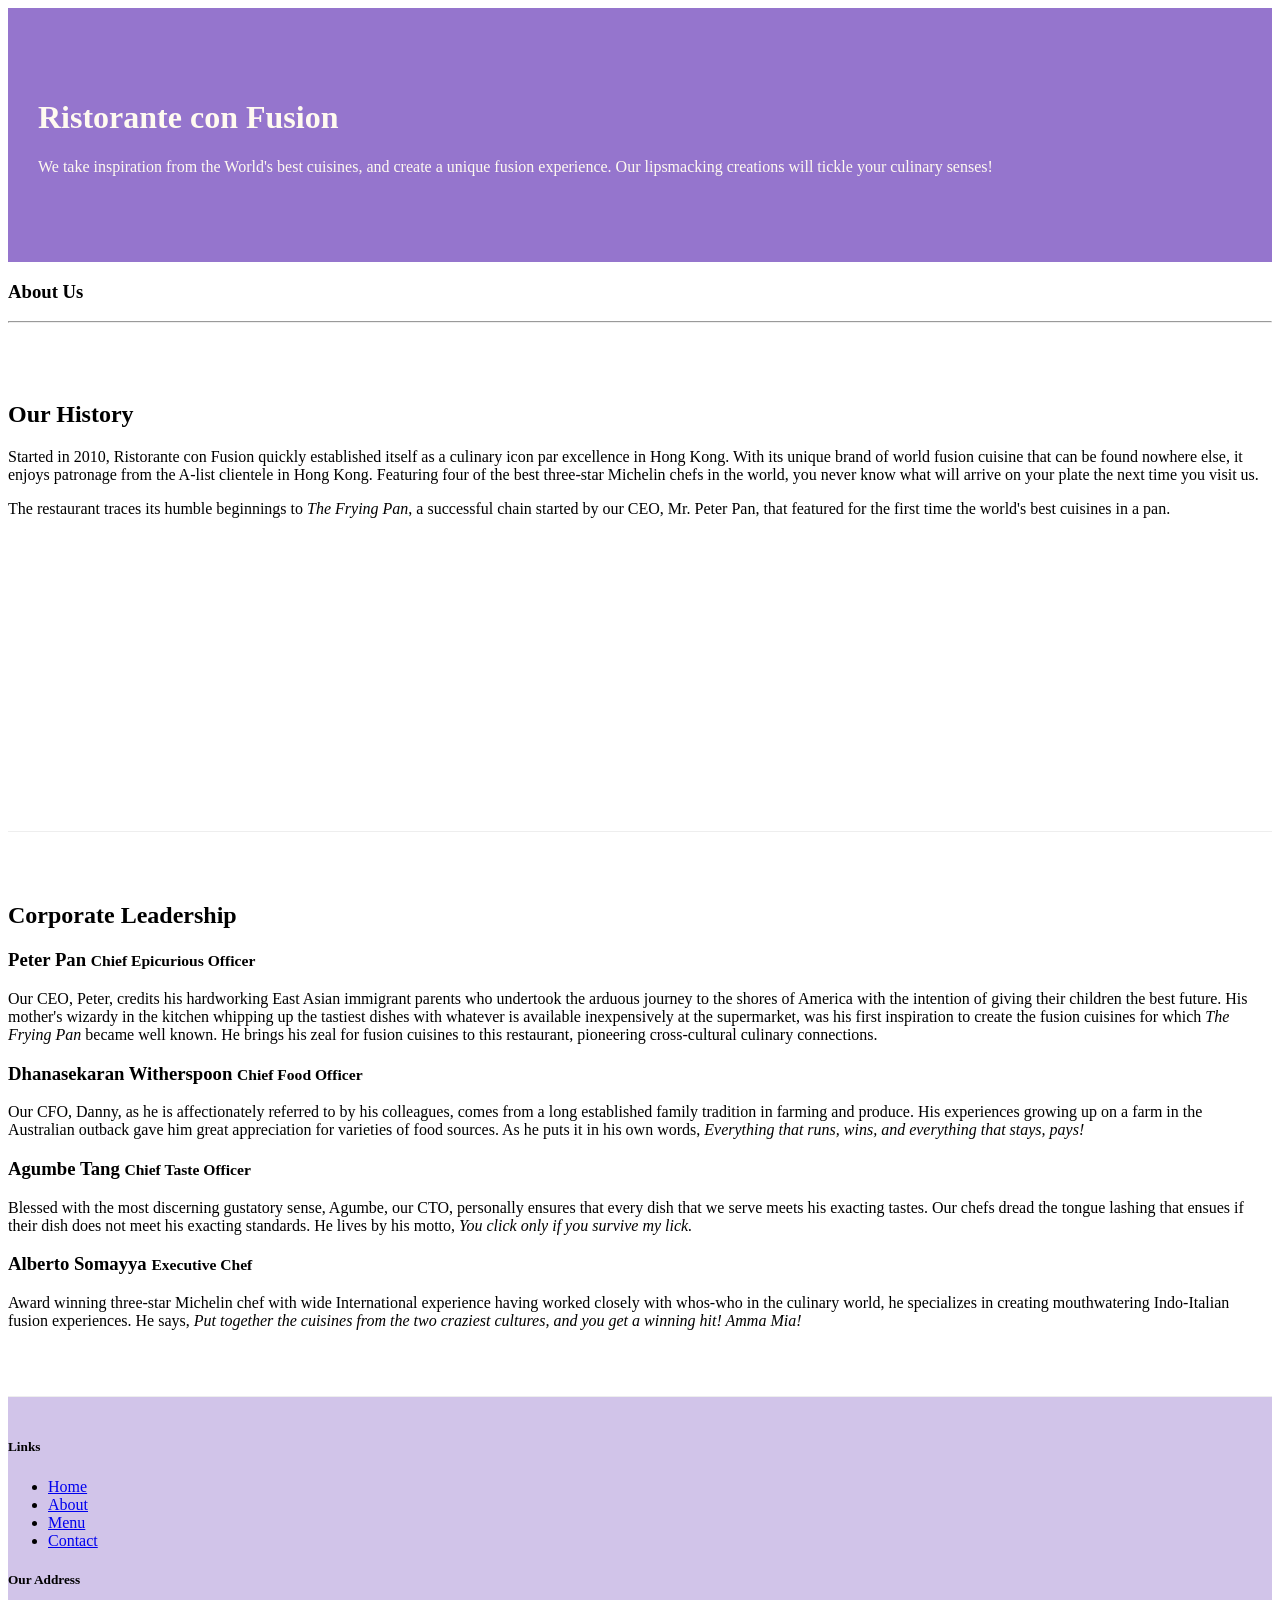
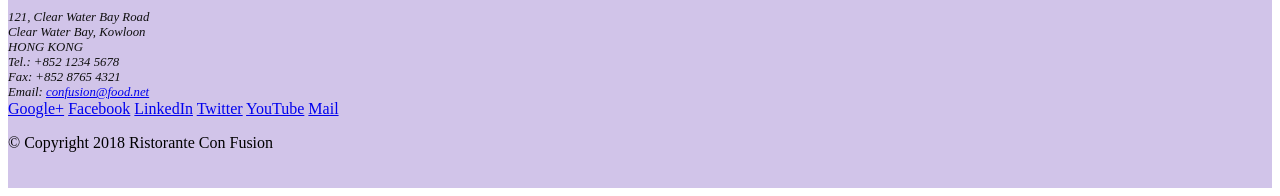
==== aboutus.html @ 3b35308e "Assignment 1" ====
<!DOCTYPE html>
<html lang="en">

<head>
     <!-- Required meta tags always come first -->
    <meta charset="utf-8">
    <meta name="viewport" content="width=device-width, initial-scale=1, shrink-to-fit=no">
    <meta http-equiv="x-ua-compatible" content="ie=edge">

    <!-- Bootstrap CSS -->
    <link rel="stylesheet" href="node_modules/bootstrap/dist/css/bootstrap.min.css">
    <link href="css/styles.css" rel="stylesheet">
    <title>Ristorante Con Fusion: About Us</title>

</head>

<body>

    <header class="jumbotron">
        <div class="container">
            <div class="row row-header">
                <div class="col-12 col-sm-6">
                    <h1>Ristorante con Fusion</h1>
                    <p>We take inspiration from the World's best cuisines, and create a unique fusion experience. Our lipsmacking creations will tickle your culinary senses!</p>
                </div>
                <div class="col-12 col-sm">
                </div>
            </div>
        </div>
    </header>

    <div class="container">
        <div class="row">
            <div class="col-12">
               <h3>About Us</h3>
               <hr>
            </div>
        </div>

        <div class="row row-content">
            <div class="col-12 col-sm-6">
                <h2>Our History</h2>
                <p>Started in 2010, Ristorante con Fusion quickly established itself as a culinary icon par excellence in Hong Kong. With its unique brand of world fusion cuisine that can be found nowhere else, it enjoys patronage from the A-list clientele in Hong Kong.  Featuring four of the best three-star Michelin chefs in the world, you never know what will arrive on your plate the next time you visit us.</p>
                <p>The restaurant traces its humble beginnings to <em>The Frying Pan</em>, a successful chain started by our CEO, Mr. Peter Pan, that featured for the first time the world's best cuisines in a pan.</p>
            </div>
            <div class="col-12 col-sm">
            </div>
        </div>


        <div class="row row-content">
            <div class="col-12">
                <h2>Corporate Leadership</h2>
                <h3>Peter Pan <small>Chief Epicurious Officer</small></h3>
                <p class="d-none d-sm-block">Our CEO, Peter, credits his hardworking East Asian immigrant parents who undertook the arduous journey to the shores of America with the intention of giving their children the best future. His mother's wizardy in the kitchen whipping up the tastiest dishes with whatever is available inexpensively at the supermarket, was his first inspiration to create the fusion cuisines for which <em>The Frying Pan</em> became well known. He brings his zeal for fusion cuisines to this restaurant, pioneering cross-cultural culinary connections.</p>
                <h3>Dhanasekaran Witherspoon <small>Chief Food Officer</small></h3>
                <p class="d-none d-sm-block">Our CFO, Danny, as he is affectionately referred to by his colleagues, comes from a long established family tradition in farming and produce. His experiences growing up on a farm in the Australian outback gave him great appreciation for varieties of food sources. As he puts it in his own words, <em>Everything that runs, wins, and everything that stays, pays!</em></p>
                <h3>Agumbe Tang <small>Chief Taste Officer</small></h3>
                <p class="d-none d-sm-block">Blessed with the most discerning gustatory sense, Agumbe, our CTO, personally ensures that every dish that we serve meets his exacting tastes. Our chefs dread the tongue lashing that ensues if their dish does not meet his exacting standards. He lives by his motto, <em>You click only if you survive my lick.</em></p>
                <h3>Alberto Somayya <small>Executive Chef</small></h3>
                <p class="d-none d-sm-block">Award winning three-star Michelin chef with wide International experience having worked closely with whos-who in the culinary world, he specializes in creating mouthwatering Indo-Italian fusion experiences. He says, <em>Put together the cuisines from the two craziest cultures, and you get a winning hit! Amma Mia!</em></p>
            </div>
       </div>

    </div>

    <footer class="footer">
        <div class="container">
            <div class="row">             
                <div class="col-4 offset-1 col-sm-2">
                    <h5>Links</h5>
                    <ul class="list-unstyled">
                        <li><a href="#">Home</a></li>
                        <li><a href="#">About</a></li>
                        <li><a href="#">Menu</a></li>
                        <li><a href="#">Contact</a></li>
                    </ul>
                </div>
                <div class="col-7 col-sm-5">
                    <h5>Our Address</h5>
                    <address>
		              121, Clear Water Bay Road<br>
		              Clear Water Bay, Kowloon<br>
		              HONG KONG<br>
		              Tel.: +852 1234 5678<br>
		              Fax: +852 8765 4321<br>
		              Email: <a href="mailto:confusion@food.net">confusion@food.net</a>
		           </address>
                </div>
                <div class="col-12 col-sm-4 align-self-center">
                    <div class="text-center">
                        <a href="http://google.com/+">Google+</a>
                        <a href="http://www.facebook.com/profile.php?id=">Facebook</a>
                        <a href="http://www.linkedin.com/in/">LinkedIn</a>
                        <a href="http://twitter.com/">Twitter</a>
                        <a href="http://youtube.com/">YouTube</a>
                        <a href="mailto:">Mail</a>
                    </div>
                </div>
           </div>
           <div class="row justify-content-center">             
                <div class="col-auto">
                    <p>© Copyright 2018 Ristorante Con Fusion</p>
                </div>
           </div>
        </div>
    </footer>
    <!-- jQuery first, then Popper.js, then Bootstrap JS. -->
    <script src="node_modules/jquery/dist/jquery.slim.min.js"></script>
    <script src="node_modules/popper.js/dist/umd/popper.min.js"></script>
    <script src="node_modules/bootstrap/dist/js/bootstrap.min.js"></script>
    
</body>

</html>
---- css/styles.css ----
.row-header{
    margin: 0px auto;
    padding: 0px;
}

.row-content {
    margin: 0px auto;
    padding: 50px 0px 50px 0px;
    border-bottom: 1px ridge;
    min-height: 400px;
}

.footer{
    background-color: #D1C4E9;
    margin: 0px auto;
    padding: 20px 0px 20px 0px;
}

.jumbotron {
    padding:70px 30px 70px 30px;
    margin:0px auto;
    background: #9575CD ;
    color:floralwhite;
}

address{
    font-size:80%;
    margin:0px;
    color:#0f0f0f;
}
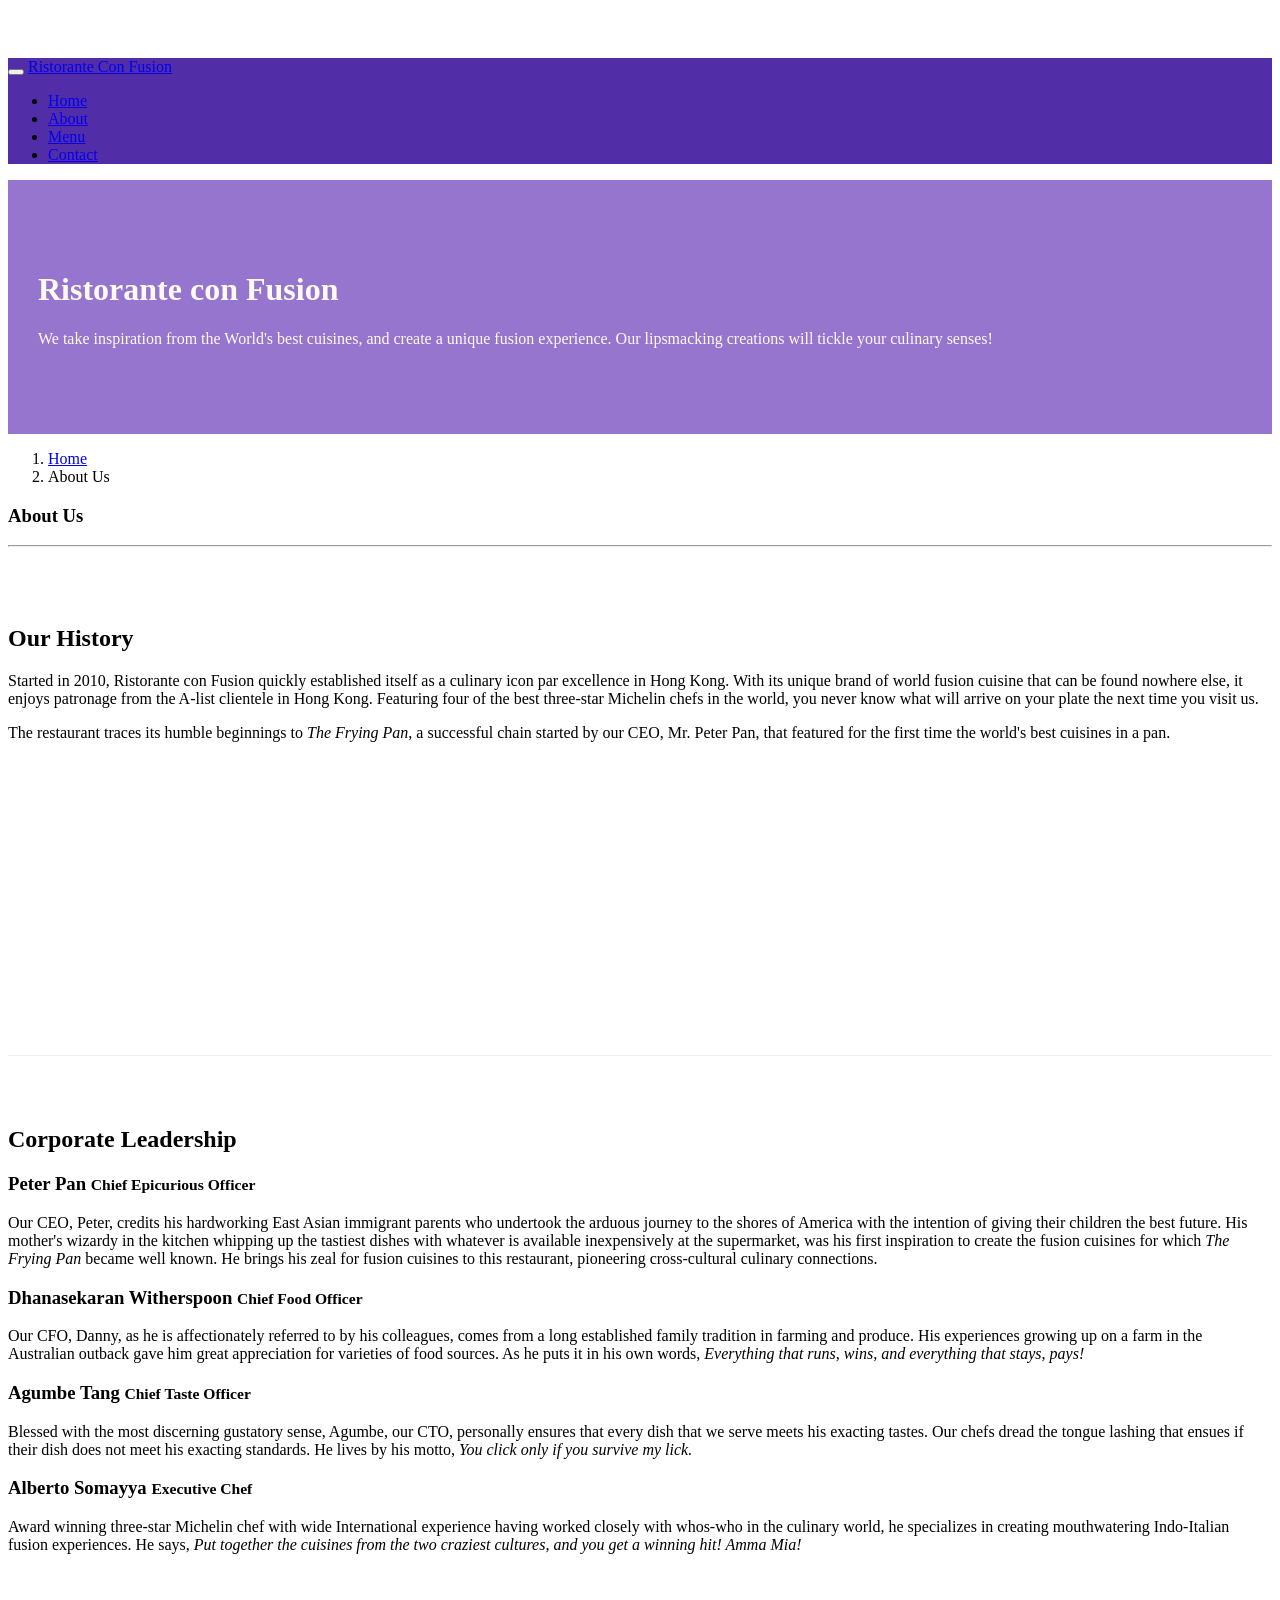
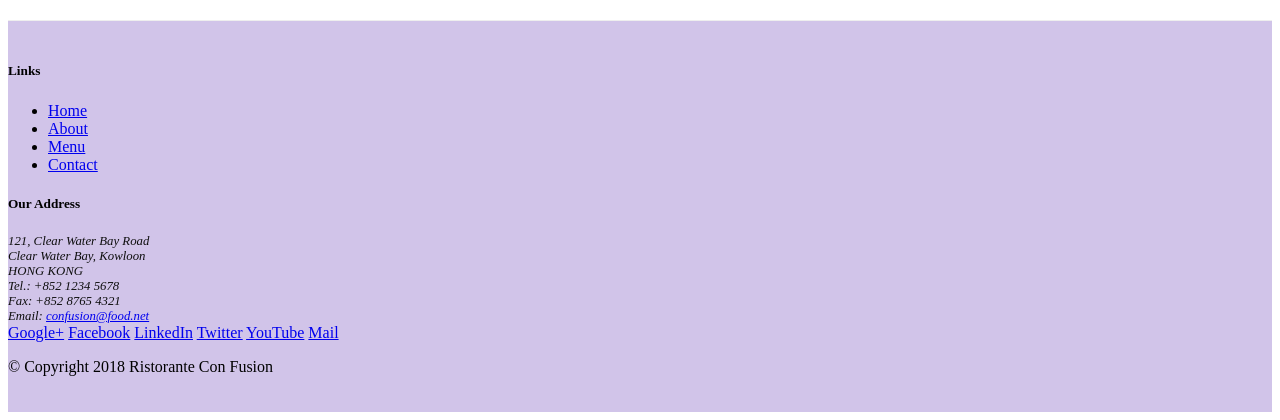
==== commit a9ca3c09: "Navbar and Breadcrumbs" ====
--- a/aboutus.html
+++ b/aboutus.html
@@ -16,6 +16,23 @@
 
 <body>
 
+    <nav class="navbar navbar-dark navbar-expand-sm fixed-top">
+        <div class="container">
+            <button class="navbar-toggler" type="button" data-toggle="collapse" data-target="#Navbar">
+                <span class="navbar-toggler-icon"></span>
+            </button>
+            <a class="navbar-brand" href="./index.html">Ristorante Con Fusion</a>
+            <div class="collapse navbar-collapse" id="Navbar">
+                <ul class="navbar-nav mr-auto">
+                    <li class="nav-item"><a class="nav-link" href="./index.html">Home</a></li>
+                    <li class="nav-item active"><a class="nav-link" href="./aboutus.html">About</a></li>
+                    <li class="nav-item"><a class="nav-link" href="#">Menu</a></li>
+                    <li class="nav-item"><a class="nav-link" href="#">Contact</a></li>
+                </ul>
+            </div>         
+        </div>
+    </nav>
+
     <header class="jumbotron">
         <div class="container">
             <div class="row row-header">
@@ -31,6 +48,10 @@
 
     <div class="container">
         <div class="row">
+            <ol class="col-12 breadcrumb">
+                <li class="breadcrumb-item"><a href="./index.html">Home</a></li>
+                <li class="breadcrumb-item active">About Us</li>
+            </ol>
             <div class="col-12">
                <h3>About Us</h3>
                <hr>
@@ -70,7 +91,7 @@
                 <div class="col-4 offset-1 col-sm-2">
                     <h5>Links</h5>
                     <ul class="list-unstyled">
-                        <li><a href="#">Home</a></li>
+                        <li><a href="./index.html">Home</a></li>
                         <li><a href="#">About</a></li>
                         <li><a href="#">Menu</a></li>
                         <li><a href="#">Contact</a></li>
--- a/css/styles.css
+++ b/css/styles.css
@@ -27,4 +27,13 @@
     font-size:80%;
     margin:0px;
     color:#0f0f0f;
+}
+
+body{
+    padding:50px 0px 0px 0px;
+    z-index:0;
+}
+
+.navbar-dark {
+     background-color: #512DA8;
 }
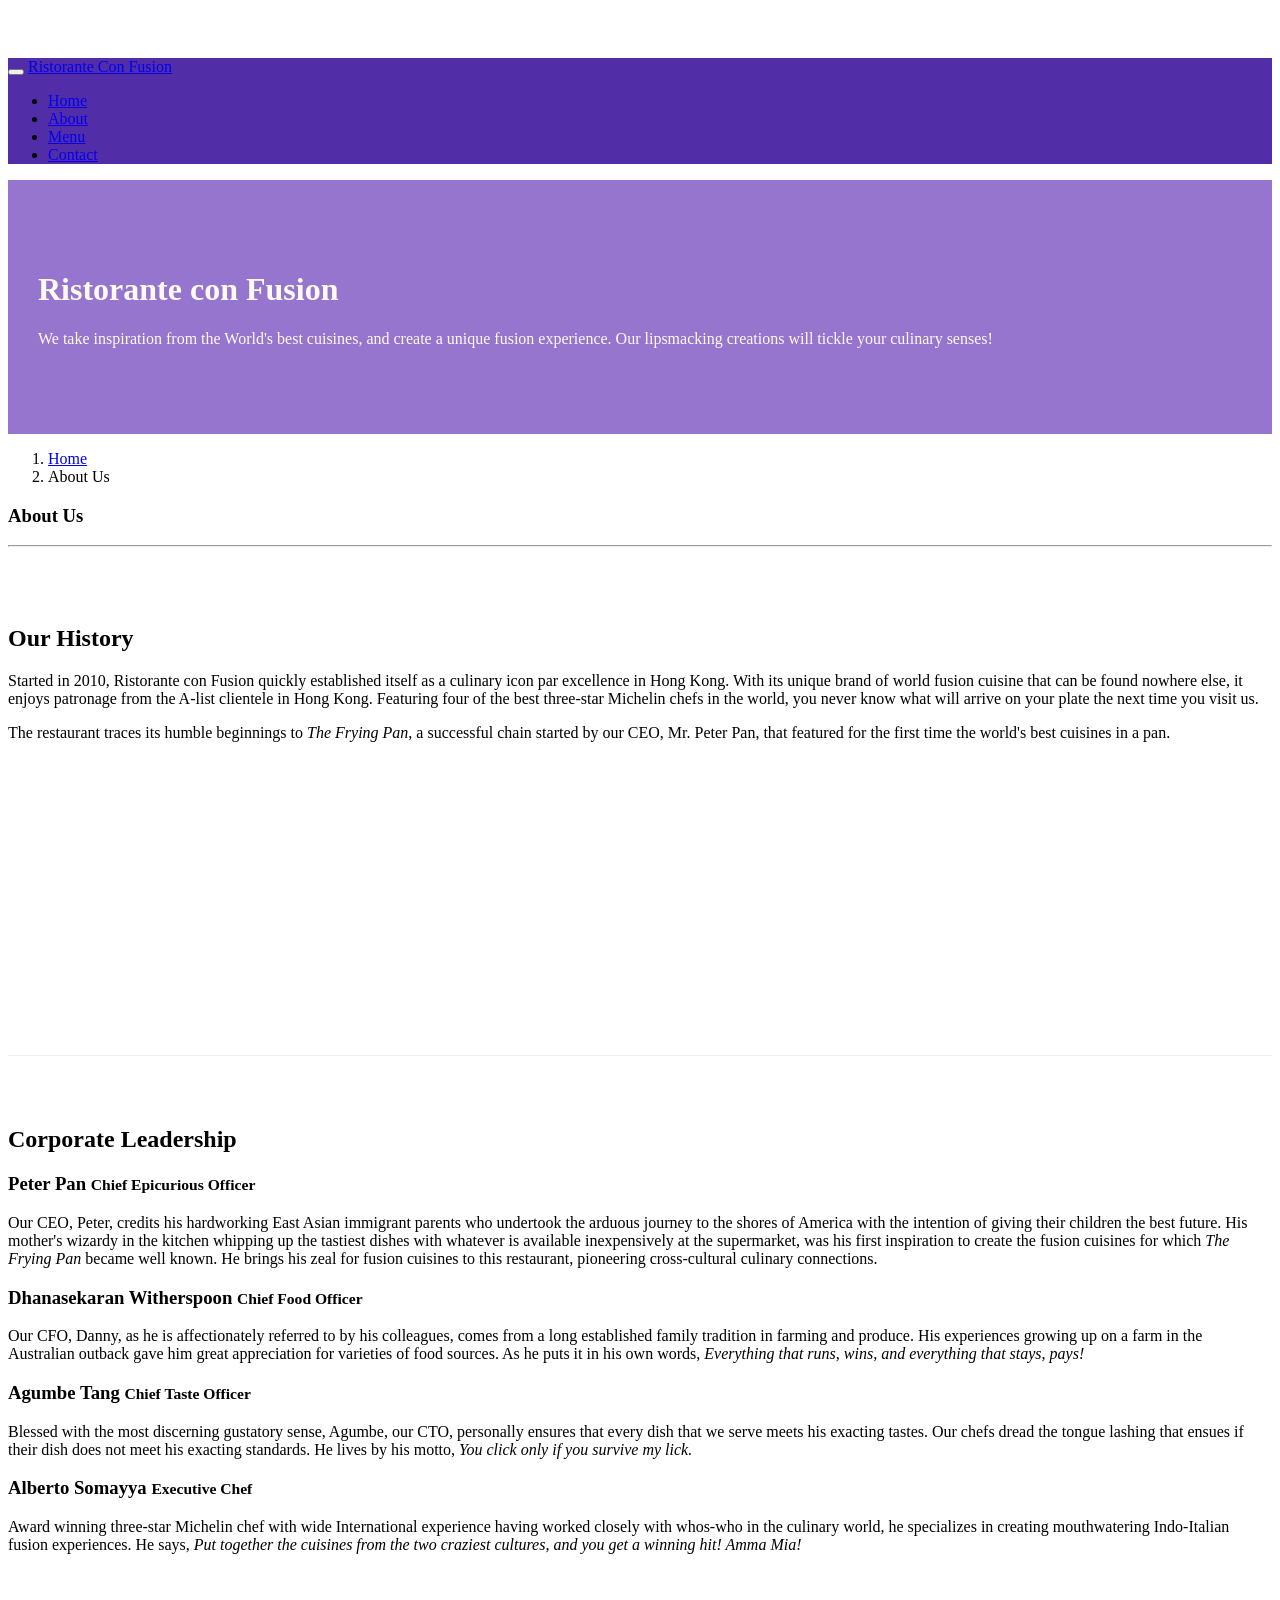
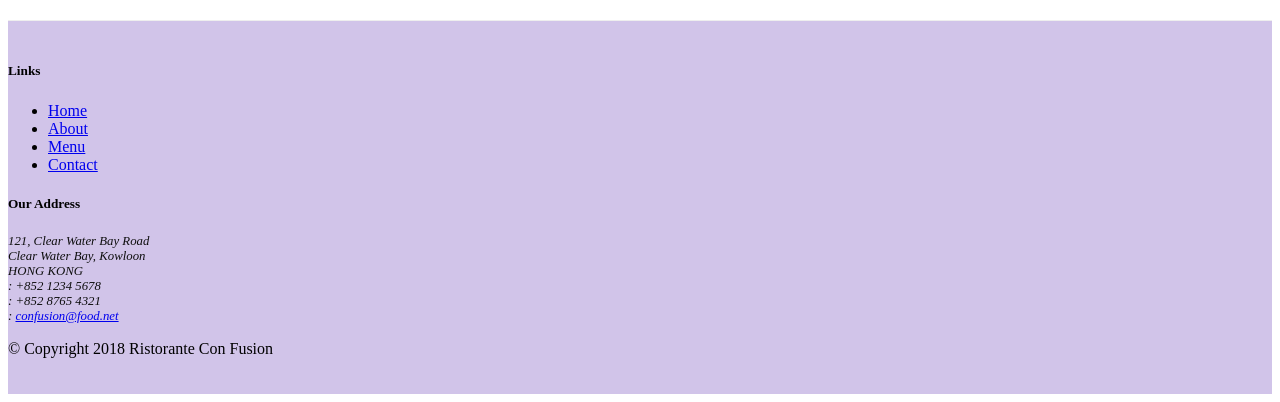
==== commit aad35c54: "Icon Fonts" ====
--- a/aboutus.html
+++ b/aboutus.html
@@ -9,6 +9,9 @@
 
     <!-- Bootstrap CSS -->
     <link rel="stylesheet" href="node_modules/bootstrap/dist/css/bootstrap.min.css">
+    <link rel="stylesheet" href="node_modules/font-awesome/css/font-awesome.min.css">
+    <!-- Bootstrap Social -->
+    <link rel="stylesheet" href="node_modules/bootstrap-social/bootstrap-social.css">
     <link href="css/styles.css" rel="stylesheet">
     <title>Ristorante Con Fusion: About Us</title>
 
@@ -24,10 +27,10 @@
             <a class="navbar-brand" href="./index.html">Ristorante Con Fusion</a>
             <div class="collapse navbar-collapse" id="Navbar">
                 <ul class="navbar-nav mr-auto">
-                    <li class="nav-item"><a class="nav-link" href="./index.html">Home</a></li>
-                    <li class="nav-item active"><a class="nav-link" href="./aboutus.html">About</a></li>
-                    <li class="nav-item"><a class="nav-link" href="#">Menu</a></li>
-                    <li class="nav-item"><a class="nav-link" href="#">Contact</a></li>
+                    <li class="nav-item"><a class="nav-link" href="./index.html"><span class="fa fa-home fa-lg"></span> Home</a></li>
+                    <li class="nav-item active"><a class="nav-link" href="#"><span class="fa fa-info fa-lg"></span> About</a></li>
+                    <li class="nav-item"><a class="nav-link" href="#"><span class="fa fa-list fa-lg"></span> Menu</a></li>
+                    <li class="nav-item"><a class="nav-link" href="#"><span class="fa fa-address-card fa-lg"></span> Contact</a></li>
                 </ul>
             </div>         
         </div>
@@ -103,19 +106,19 @@
 		              121, Clear Water Bay Road<br>
 		              Clear Water Bay, Kowloon<br>
 		              HONG KONG<br>
-		              Tel.: +852 1234 5678<br>
-		              Fax: +852 8765 4321<br>
-		              Email: <a href="mailto:confusion@food.net">confusion@food.net</a>
+		              <i class="fa fa-phone fa-lg"></i>: +852 1234 5678<br>
+                        <i class="fa fa-fax fa-lg"></i>: +852 8765 4321<br>
+                        <i class="fa fa-envelope fa-lg"></i>: <a href="mailto:confusion@food.net">confusion@food.net</a>
 		           </address>
                 </div>
                 <div class="col-12 col-sm-4 align-self-center">
                     <div class="text-center">
-                        <a href="http://google.com/+">Google+</a>
-                        <a href="http://www.facebook.com/profile.php?id=">Facebook</a>
-                        <a href="http://www.linkedin.com/in/">LinkedIn</a>
-                        <a href="http://twitter.com/">Twitter</a>
-                        <a href="http://youtube.com/">YouTube</a>
-                        <a href="mailto:">Mail</a>
+                        <a class="btn btn-social-icon btn-google" href="http://google.com/+"><i class="fa fa-google-plus"></i></a>
+                        <a class="btn btn-social-icon btn-facebook" href="http://www.facebook.com/profile.php?id="><i class="fa fa-facebook"></i></a>
+                        <a class="btn btn-social-icon btn-linkedin" href="http://www.linkedin.com/in/"><i class="fa fa-linkedin"></i></a>
+                        <a class="btn btn-social-icon btn-twitter" href="http://twitter.com/"><i class="fa fa-twitter"></i></a>
+                        <a class="btn btn-social-icon btn-google" href="http://youtube.com/"><i class="fa fa-youtube"></i></a>
+                        <a class="btn btn-social-icon" href="mailto:"><i class="fa fa-envelope-o"></i></a>
                     </div>
                 </div>
            </div>
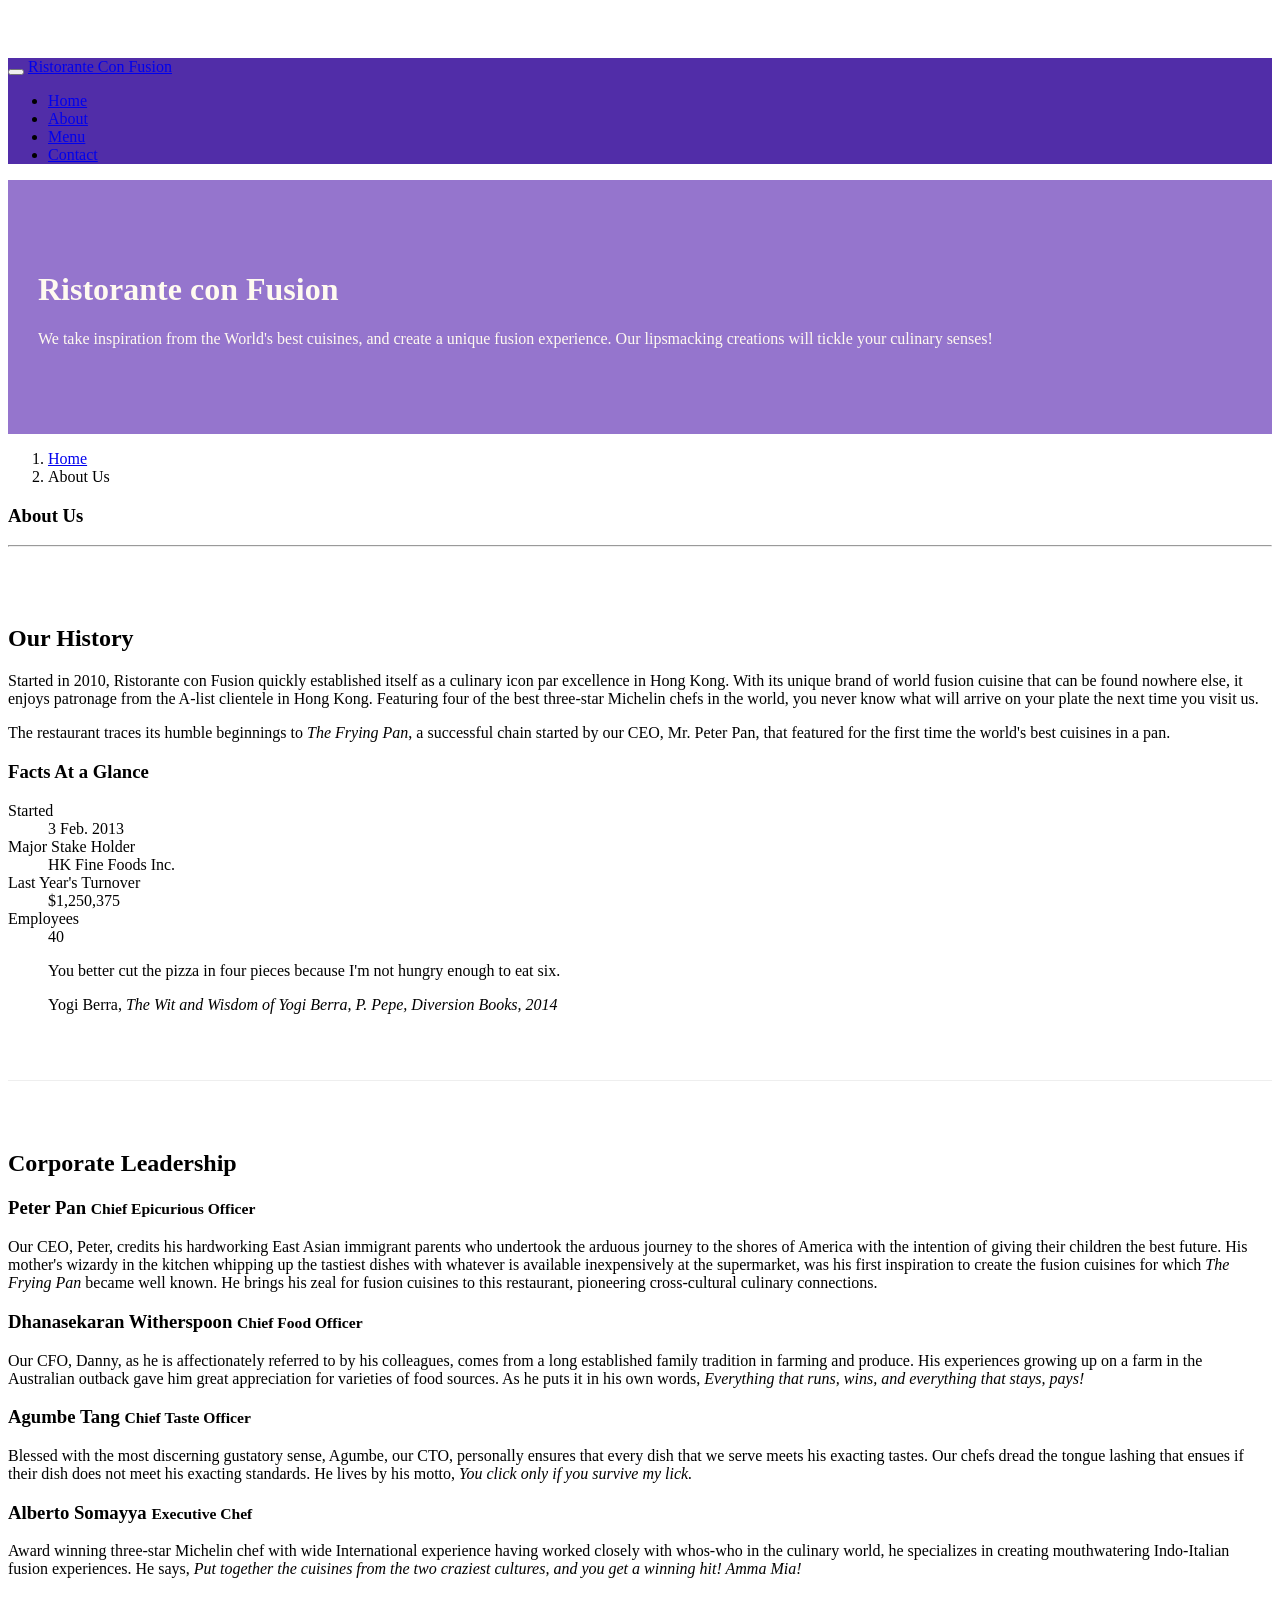
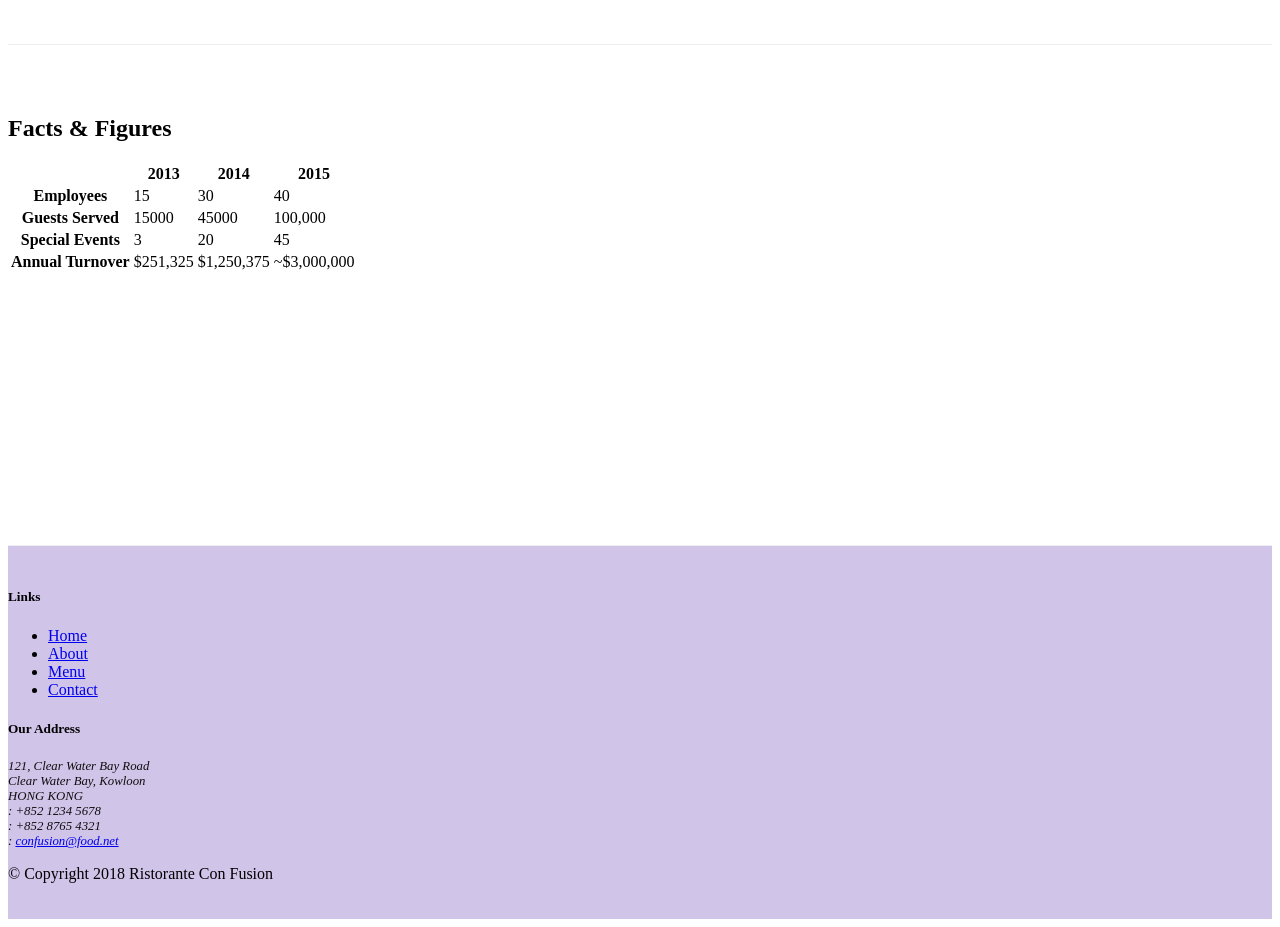
==== commit 4a36863c: "Tables and Cards" ====
--- a/aboutus.html
+++ b/aboutus.html
@@ -30,7 +30,7 @@
                     <li class="nav-item"><a class="nav-link" href="./index.html"><span class="fa fa-home fa-lg"></span> Home</a></li>
                     <li class="nav-item active"><a class="nav-link" href="#"><span class="fa fa-info fa-lg"></span> About</a></li>
                     <li class="nav-item"><a class="nav-link" href="#"><span class="fa fa-list fa-lg"></span> Menu</a></li>
-                    <li class="nav-item"><a class="nav-link" href="#"><span class="fa fa-address-card fa-lg"></span> Contact</a></li>
+                    <li class="nav-item"><a class="nav-link" href="./contactus.html"><span class="fa fa-address-card fa-lg"></span> Contact</a></li>
                 </ul>
             </div>         
         </div>
@@ -68,9 +68,35 @@
                 <p>The restaurant traces its humble beginnings to <em>The Frying Pan</em>, a successful chain started by our CEO, Mr. Peter Pan, that featured for the first time the world's best cuisines in a pan.</p>
             </div>
             <div class="col-12 col-sm">
-            </div>
-        </div>
-
+                <div class="card">
+                    <h3 class="card-header bg-primary text-white">Facts At a Glance</h3>
+                    <div class="card-body">
+                        <dl class="row">
+                            <dt class="col-6">Started</dt>
+                            <dd class="col-6">3 Feb. 2013</dd>
+                            <dt class="col-6">Major Stake Holder</dt>
+                            <dd class="col-6">HK Fine Foods Inc.</dd>
+                            <dt class="col-6">Last Year's Turnover</dt>
+                            <dd class="col-6">$1,250,375</dd>
+                            <dt class="col-6">Employees</dt>
+                            <dd class="col-6">40</dd>
+                        </dl>
+                    </div>
+                </div>
+            </div>
+            <div class="col-12">
+                <div class="card card-body bg-light">
+                    <blockquote class="blockquote">
+                        <p class="mb-0">You better cut the pizza in four pieces because
+                            I'm not hungry enough to eat six.</p>
+                        <footer class="blockquote-footer">Yogi Berra,
+                            <cite title="Source Title">The Wit and Wisdom of Yogi Berra,
+                            P. Pepe, Diversion Books, 2014</cite>
+                        </footer>
+                    </blockquote>
+                </div>
+            </div>
+        </div>
 
         <div class="row row-content">
             <div class="col-12">
@@ -84,7 +110,53 @@
                 <h3>Alberto Somayya <small>Executive Chef</small></h3>
                 <p class="d-none d-sm-block">Award winning three-star Michelin chef with wide International experience having worked closely with whos-who in the culinary world, he specializes in creating mouthwatering Indo-Italian fusion experiences. He says, <em>Put together the cuisines from the two craziest cultures, and you get a winning hit! Amma Mia!</em></p>
             </div>
-       </div>
+        </div>
+
+        <div class="row row-content">
+            <div class="col-12 col-sm-9">
+                <h2>Facts &amp; Figures</h2>
+                <div class="table-responsive">
+                    <table class="table table-striped">
+                        <thead class="thead-dark">
+                            <tr>
+                                <th>&nbsp;</th>
+                                <th>2013</th>
+                                <th>2014</th>
+                                <th>2015</th>
+                            </tr>
+                        </thead>
+                        <tbody>
+                            <tr>
+                                <th>Employees</th>
+                                <td>15</td>
+                                <td>30</td>
+                                <td>40</td>
+                            </tr>
+                            <tr>
+                                <th>Guests Served</th>
+                                <td>15000</td>
+                                <td>45000</td>
+                                <td>100,000</td>
+                            </tr>
+                            <tr>
+                                <th>Special Events</th>
+                                <td>3</td>
+                                <td>20</td>
+                                <td>45</td>
+                            </tr>
+                            <tr>
+                                <th>Annual Turnover</th>
+                                <td>$251,325</td>
+                                <td>$1,250,375</td>
+                                <td>~$3,000,000</td>
+                            </tr>
+                        </tbody>
+                    </table>
+                </div>
+            </div>
+            <div class="col-12 col-sm-3">
+            </div>
+        </div> 
 
     </div>
 
@@ -97,7 +169,7 @@
                         <li><a href="./index.html">Home</a></li>
                         <li><a href="#">About</a></li>
                         <li><a href="#">Menu</a></li>
-                        <li><a href="#">Contact</a></li>
+                        <li><a href="./contactus.html">Contact</a></li>
                     </ul>
                 </div>
                 <div class="col-7 col-sm-5">
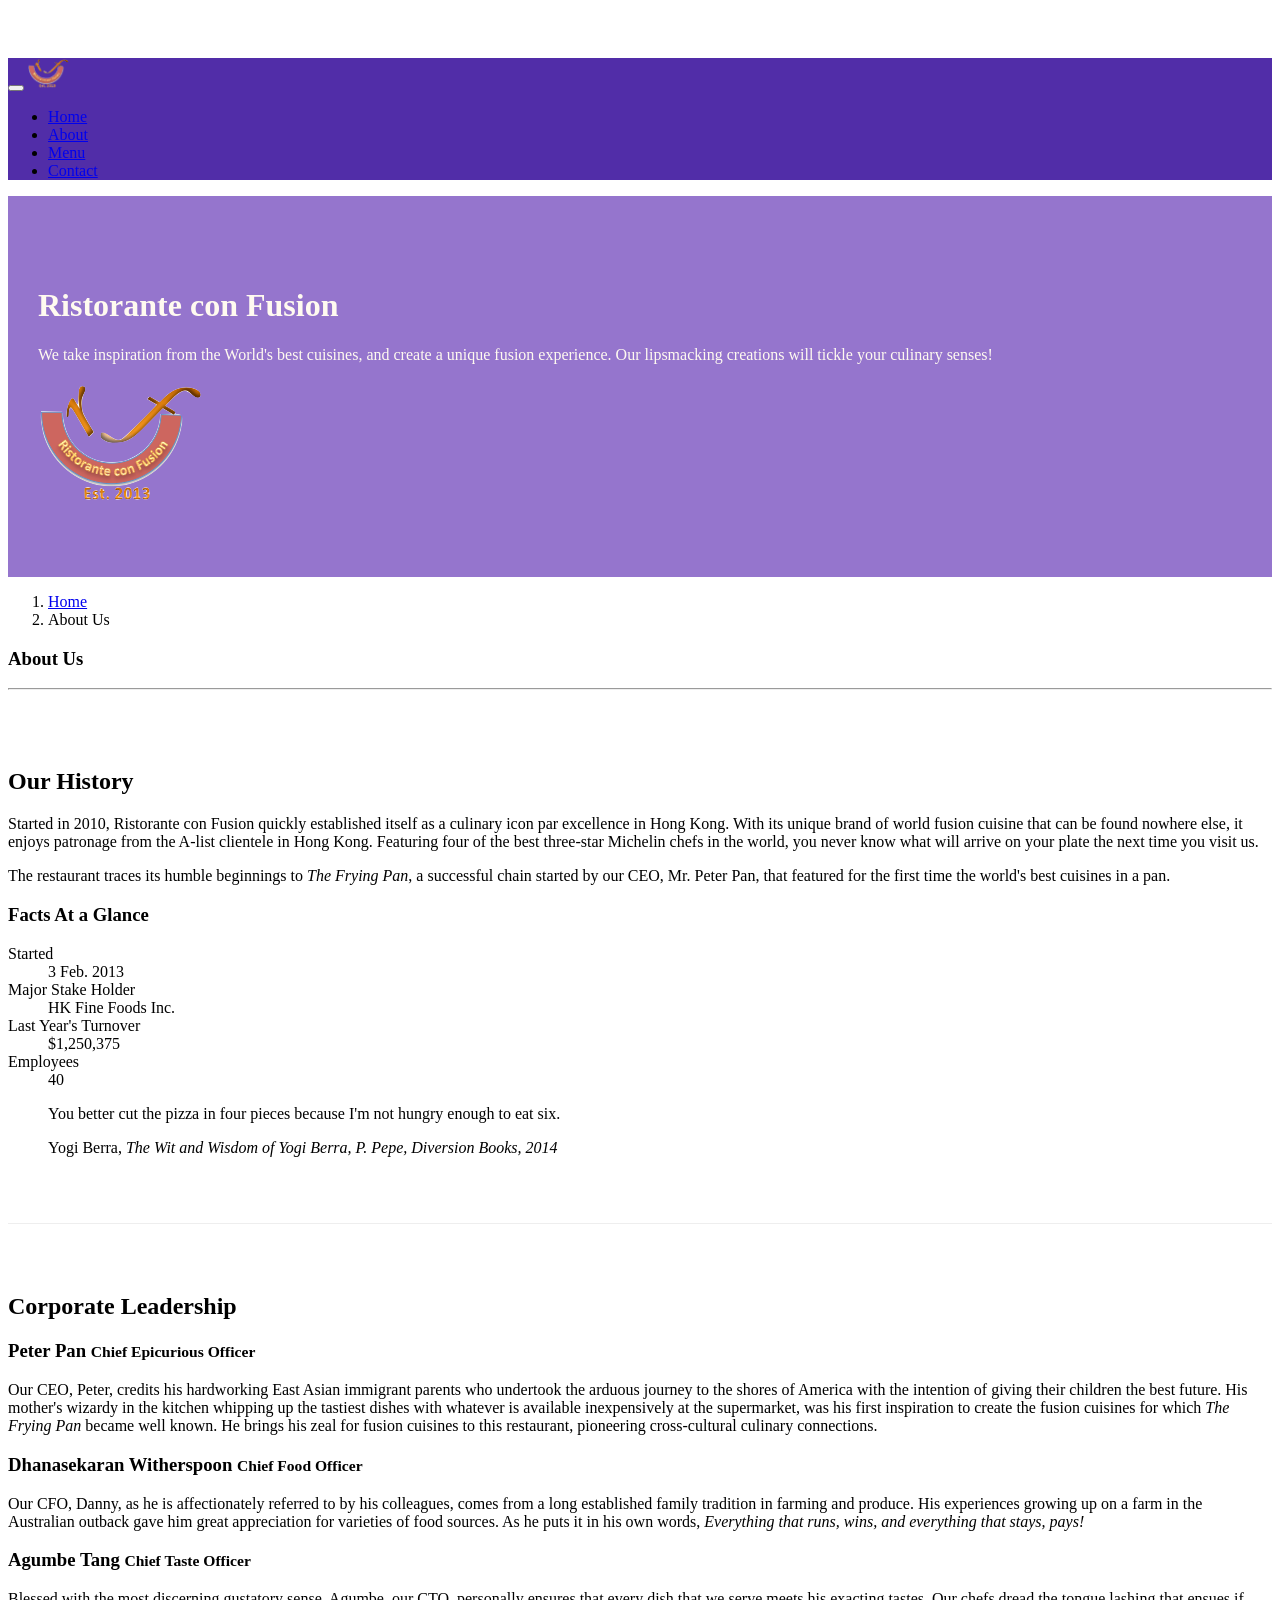
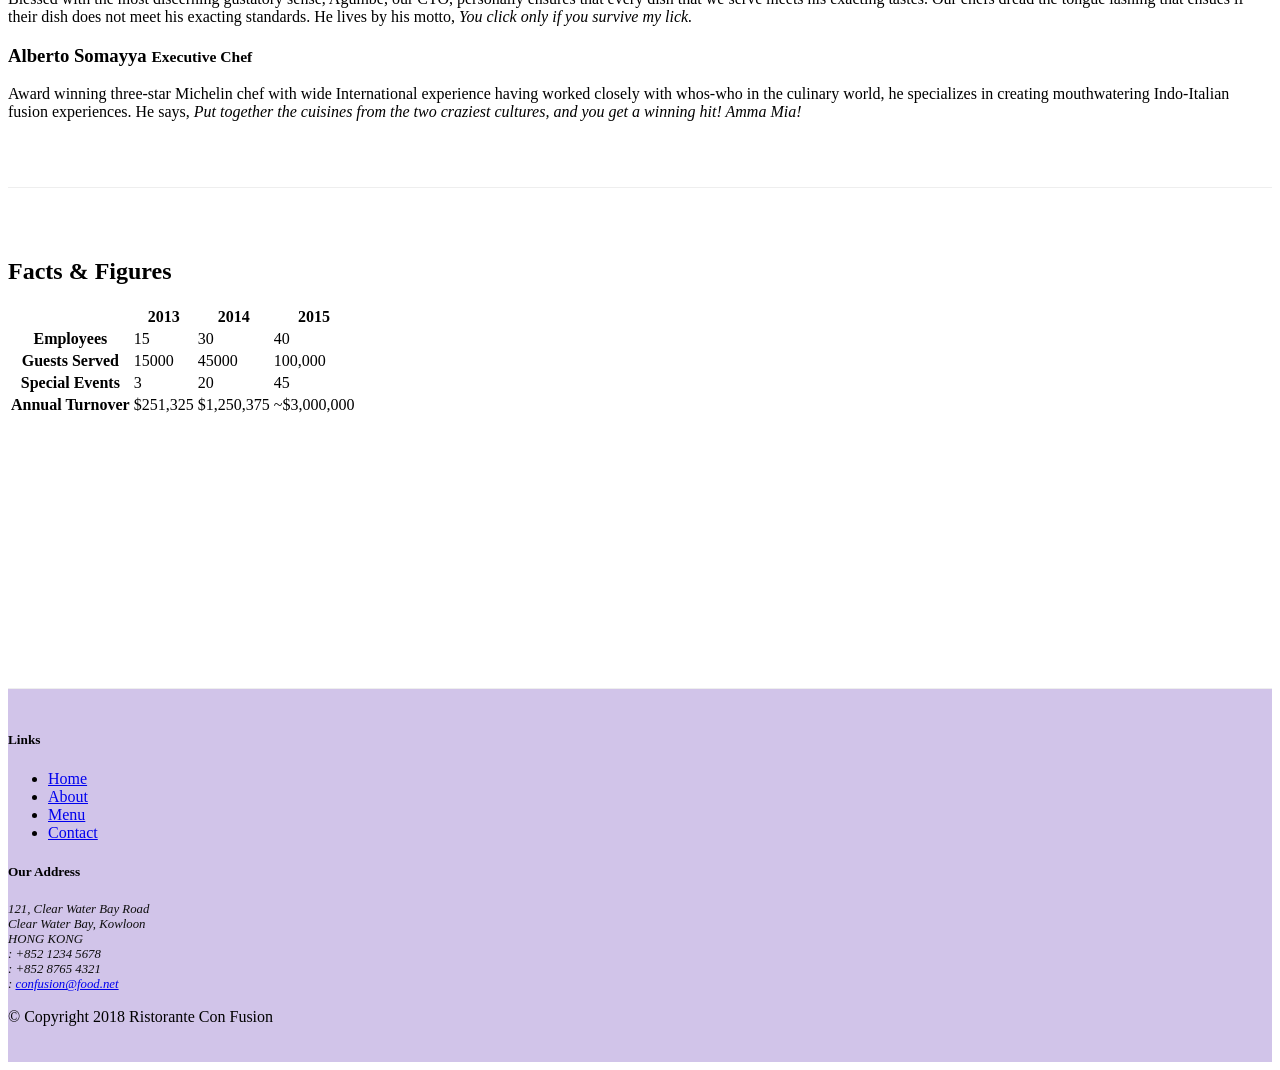
==== commit 974835f5: "Images and Media" ====
--- a/aboutus.html
+++ b/aboutus.html
@@ -24,7 +24,7 @@
             <button class="navbar-toggler" type="button" data-toggle="collapse" data-target="#Navbar">
                 <span class="navbar-toggler-icon"></span>
             </button>
-            <a class="navbar-brand" href="./index.html">Ristorante Con Fusion</a>
+            <a class="navbar-brand mr-auto" href="#"><img src="img/logo.png" height="30" width="41"></a>
             <div class="collapse navbar-collapse" id="Navbar">
                 <ul class="navbar-nav mr-auto">
                     <li class="nav-item"><a class="nav-link" href="./index.html"><span class="fa fa-home fa-lg"></span> Home</a></li>
@@ -43,7 +43,8 @@
                     <h1>Ristorante con Fusion</h1>
                     <p>We take inspiration from the World's best cuisines, and create a unique fusion experience. Our lipsmacking creations will tickle your culinary senses!</p>
                 </div>
-                <div class="col-12 col-sm">
+                <div class="col-12 col-sm align-self-center">
+                    <img src="img/logo.png" class="img-fluid">
                 </div>
             </div>
         </div>
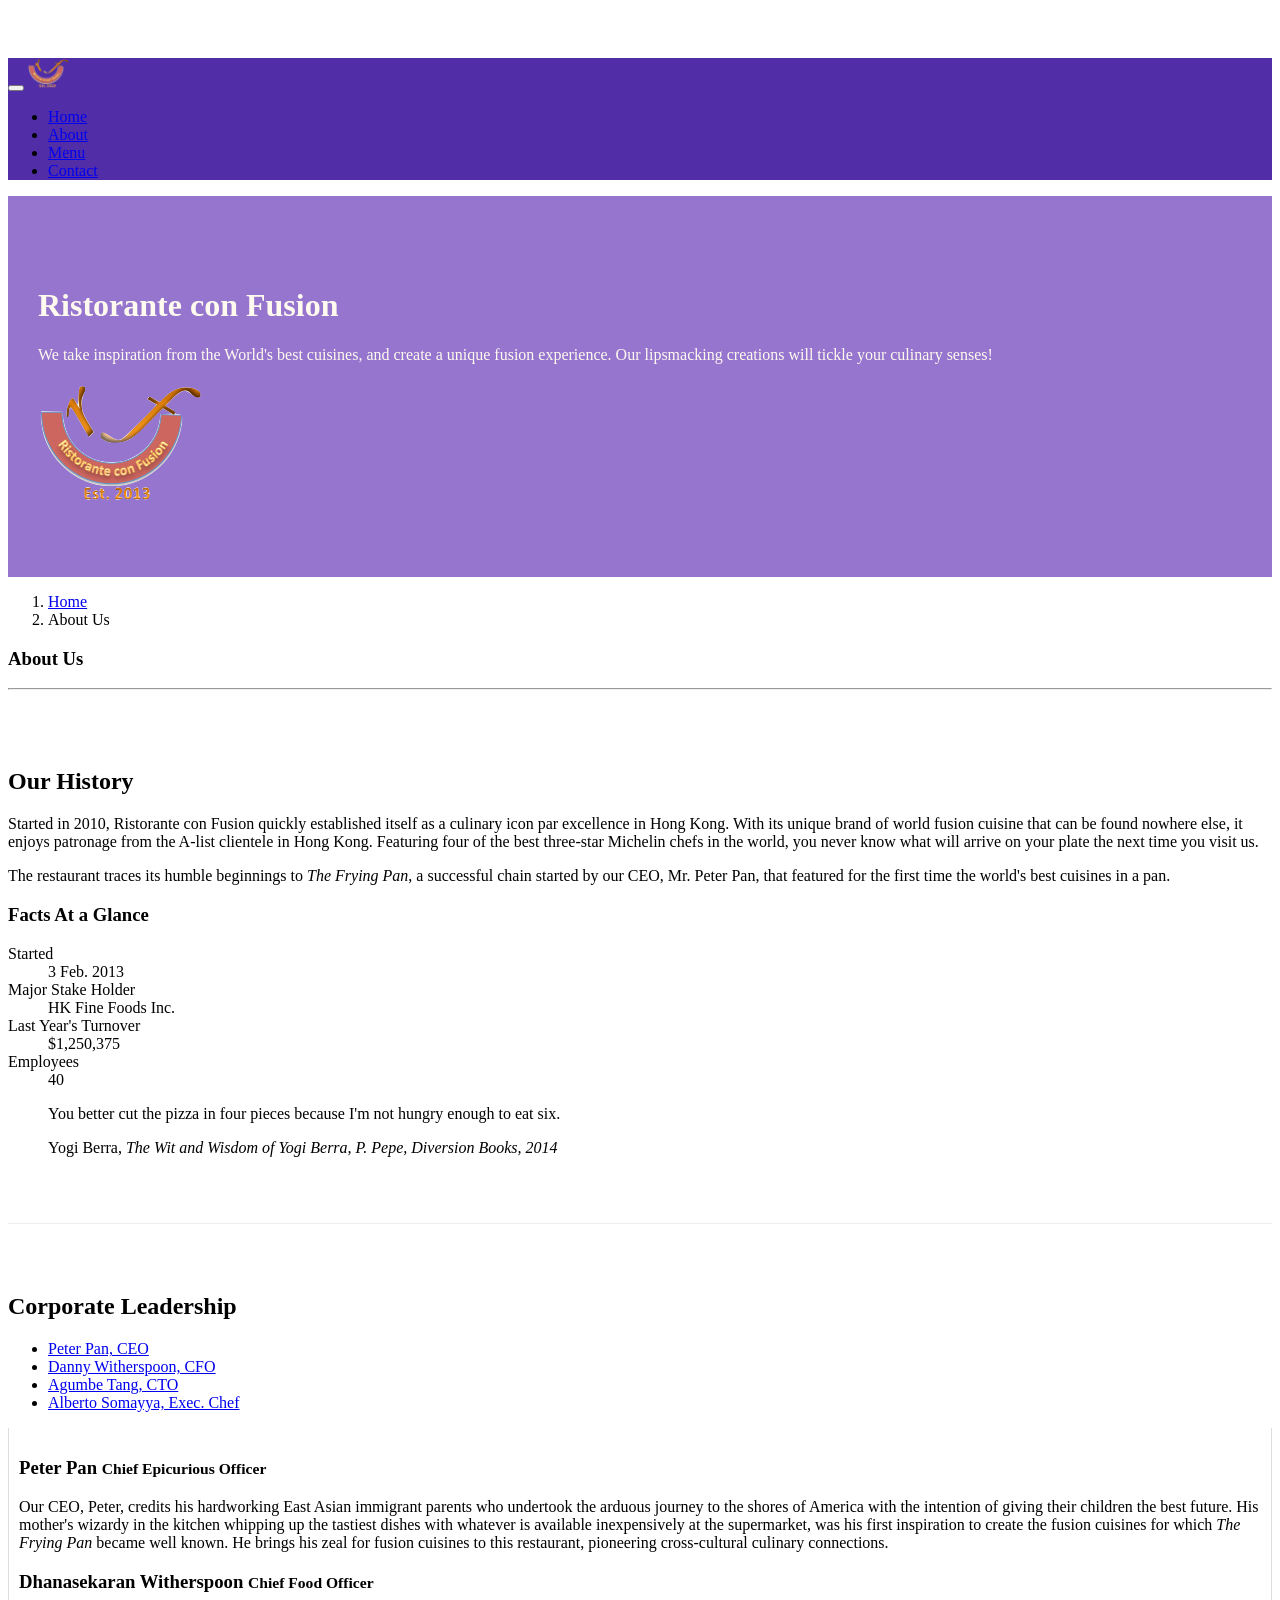
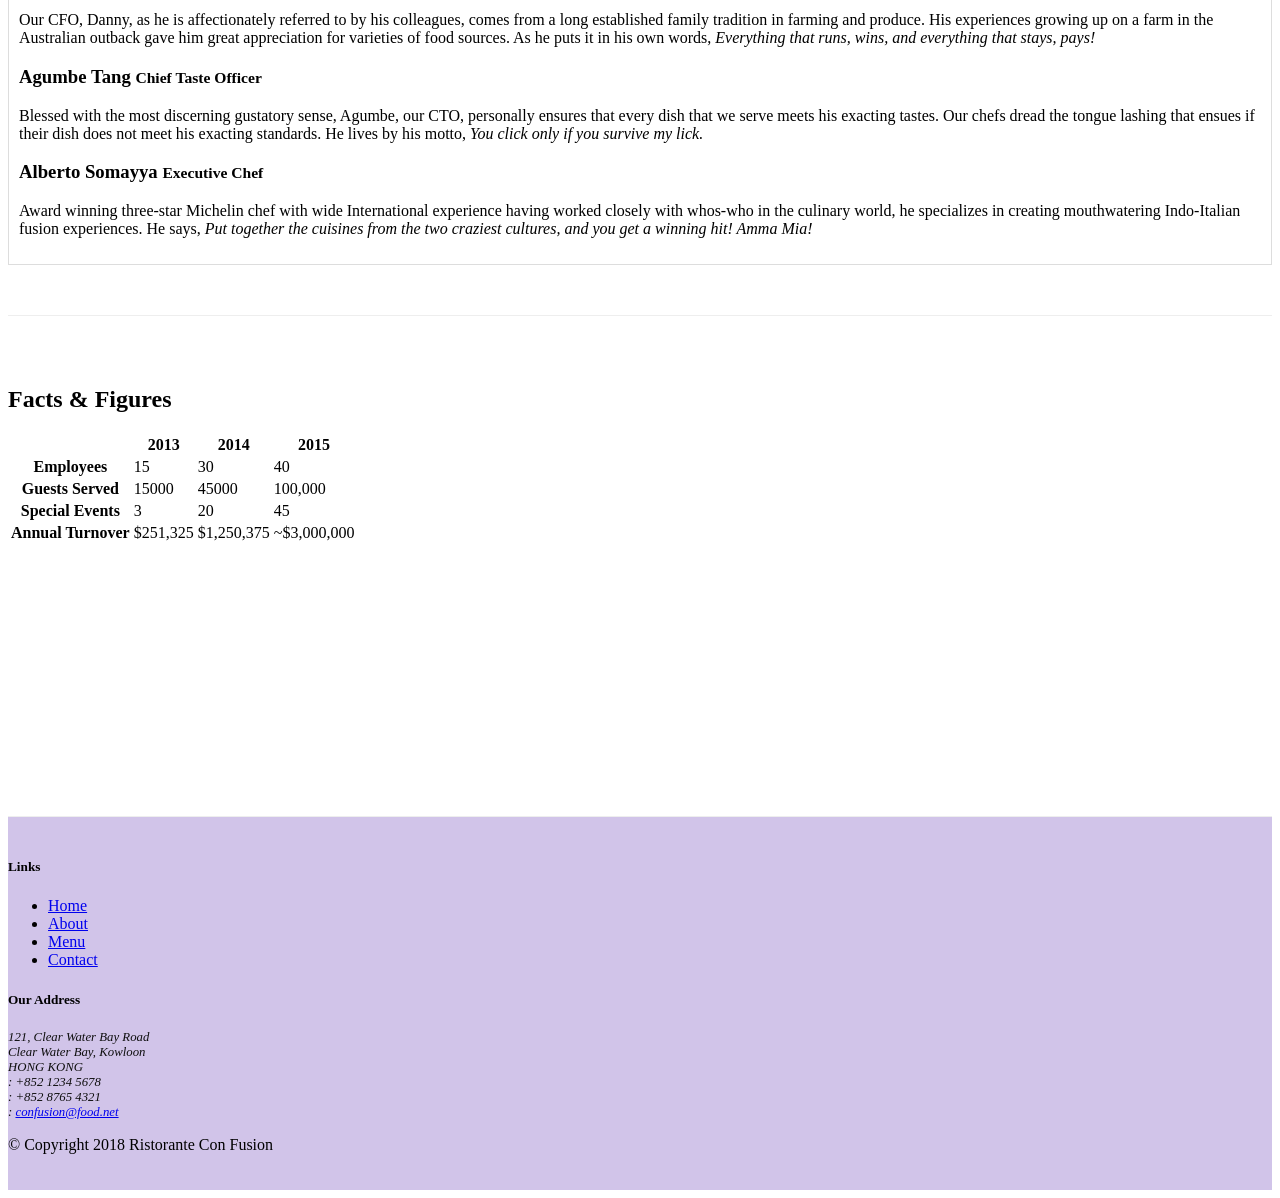
==== commit 7ae828fa: "Tabs" ====
--- a/aboutus.html
+++ b/aboutus.html
@@ -102,14 +102,42 @@
         <div class="row row-content">
             <div class="col-12">
                 <h2>Corporate Leadership</h2>
-                <h3>Peter Pan <small>Chief Epicurious Officer</small></h3>
-                <p class="d-none d-sm-block">Our CEO, Peter, credits his hardworking East Asian immigrant parents who undertook the arduous journey to the shores of America with the intention of giving their children the best future. His mother's wizardy in the kitchen whipping up the tastiest dishes with whatever is available inexpensively at the supermarket, was his first inspiration to create the fusion cuisines for which <em>The Frying Pan</em> became well known. He brings his zeal for fusion cuisines to this restaurant, pioneering cross-cultural culinary connections.</p>
-                <h3>Dhanasekaran Witherspoon <small>Chief Food Officer</small></h3>
-                <p class="d-none d-sm-block">Our CFO, Danny, as he is affectionately referred to by his colleagues, comes from a long established family tradition in farming and produce. His experiences growing up on a farm in the Australian outback gave him great appreciation for varieties of food sources. As he puts it in his own words, <em>Everything that runs, wins, and everything that stays, pays!</em></p>
-                <h3>Agumbe Tang <small>Chief Taste Officer</small></h3>
-                <p class="d-none d-sm-block">Blessed with the most discerning gustatory sense, Agumbe, our CTO, personally ensures that every dish that we serve meets his exacting tastes. Our chefs dread the tongue lashing that ensues if their dish does not meet his exacting standards. He lives by his motto, <em>You click only if you survive my lick.</em></p>
-                <h3>Alberto Somayya <small>Executive Chef</small></h3>
-                <p class="d-none d-sm-block">Award winning three-star Michelin chef with wide International experience having worked closely with whos-who in the culinary world, he specializes in creating mouthwatering Indo-Italian fusion experiences. He says, <em>Put together the cuisines from the two craziest cultures, and you get a winning hit! Amma Mia!</em></p>
+                <ul class="nav nav-tabs">
+                    <li class="nav-item">
+                      <a class="nav-link active" href="#peter"
+                        role="tab" data-toggle="tab">Peter Pan, CEO</a>
+                    </li>
+                    <li class="nav-item">
+                      <a class="nav-link" href="#danny" role="tab"
+                        data-toggle="tab">Danny Witherspoon, CFO</a>
+                    </li>
+                    <li class="nav-item">
+                      <a class="nav-link" href="#agumbe"role="tab"
+                        data-toggle="tab">Agumbe Tang, CTO</a>
+                    </li>
+                    <li class="nav-item">
+                      <a class="nav-link" href="#alberto" role="tab"
+                        data-toggle="tab">Alberto Somayya, Exec. Chef</a>
+                    </li>
+                </ul>
+                <div class="tab-content">
+                    <div role="tabpanel" class="tab-pane fade show active" id="peter">
+                        <h3>Peter Pan <small>Chief Epicurious Officer</small></h3>
+                        <p class="d-none d-sm-block">Our CEO, Peter, credits his hardworking East Asian immigrant parents who undertook the arduous journey to the shores of America with the intention of giving their children the best future. His mother's wizardy in the kitchen whipping up the tastiest dishes with whatever is available inexpensively at the supermarket, was his first inspiration to create the fusion cuisines for which <em>The Frying Pan</em> became well known. He brings his zeal for fusion cuisines to this restaurant, pioneering cross-cultural culinary connections.</p>
+                    </div>
+                    <div role="tabpanel" class="tab-pane fade" id="danny">
+                        <h3>Dhanasekaran Witherspoon <small>Chief Food Officer</small></h3>
+                        <p class="d-none d-sm-block">Our CFO, Danny, as he is affectionately referred to by his colleagues, comes from a long established family tradition in farming and produce. His experiences growing up on a farm in the Australian outback gave him great appreciation for varieties of food sources. As he puts it in his own words, <em>Everything that runs, wins, and everything that stays, pays!</em></p>
+                    </div>
+                    <div role="tabpanel" class="tab-pane fade" id="agumbe">
+                        <h3>Agumbe Tang <small>Chief Taste Officer</small></h3>
+                        <p class="d-none d-sm-block">Blessed with the most discerning gustatory sense, Agumbe, our CTO, personally ensures that every dish that we serve meets his exacting tastes. Our chefs dread the tongue lashing that ensues if their dish does not meet his exacting standards. He lives by his motto, <em>You click only if you survive my lick.</em></p>
+                    </div>
+                    <div role="tabpanel" class="tab-pane fade" id="alberto">
+                        <h3>Alberto Somayya <small>Executive Chef</small></h3>
+                        <p class="d-none d-sm-block">Award winning three-star Michelin chef with wide International experience having worked closely with whos-who in the culinary world, he specializes in creating mouthwatering Indo-Italian fusion experiences. He says, <em>Put together the cuisines from the two craziest cultures, and you get a winning hit! Amma Mia!</em></p>
+                    </div>
+                </div>
             </div>
         </div>
 
--- a/css/styles.css
+++ b/css/styles.css
@@ -36,4 +36,11 @@
 
 .navbar-dark {
      background-color: #512DA8;
+}
+
+.tab-content {
+    border-left: 1px solid #ddd;
+    border-right: 1px solid #ddd;
+    border-bottom: 1px solid #ddd;
+    padding: 10px;
 }
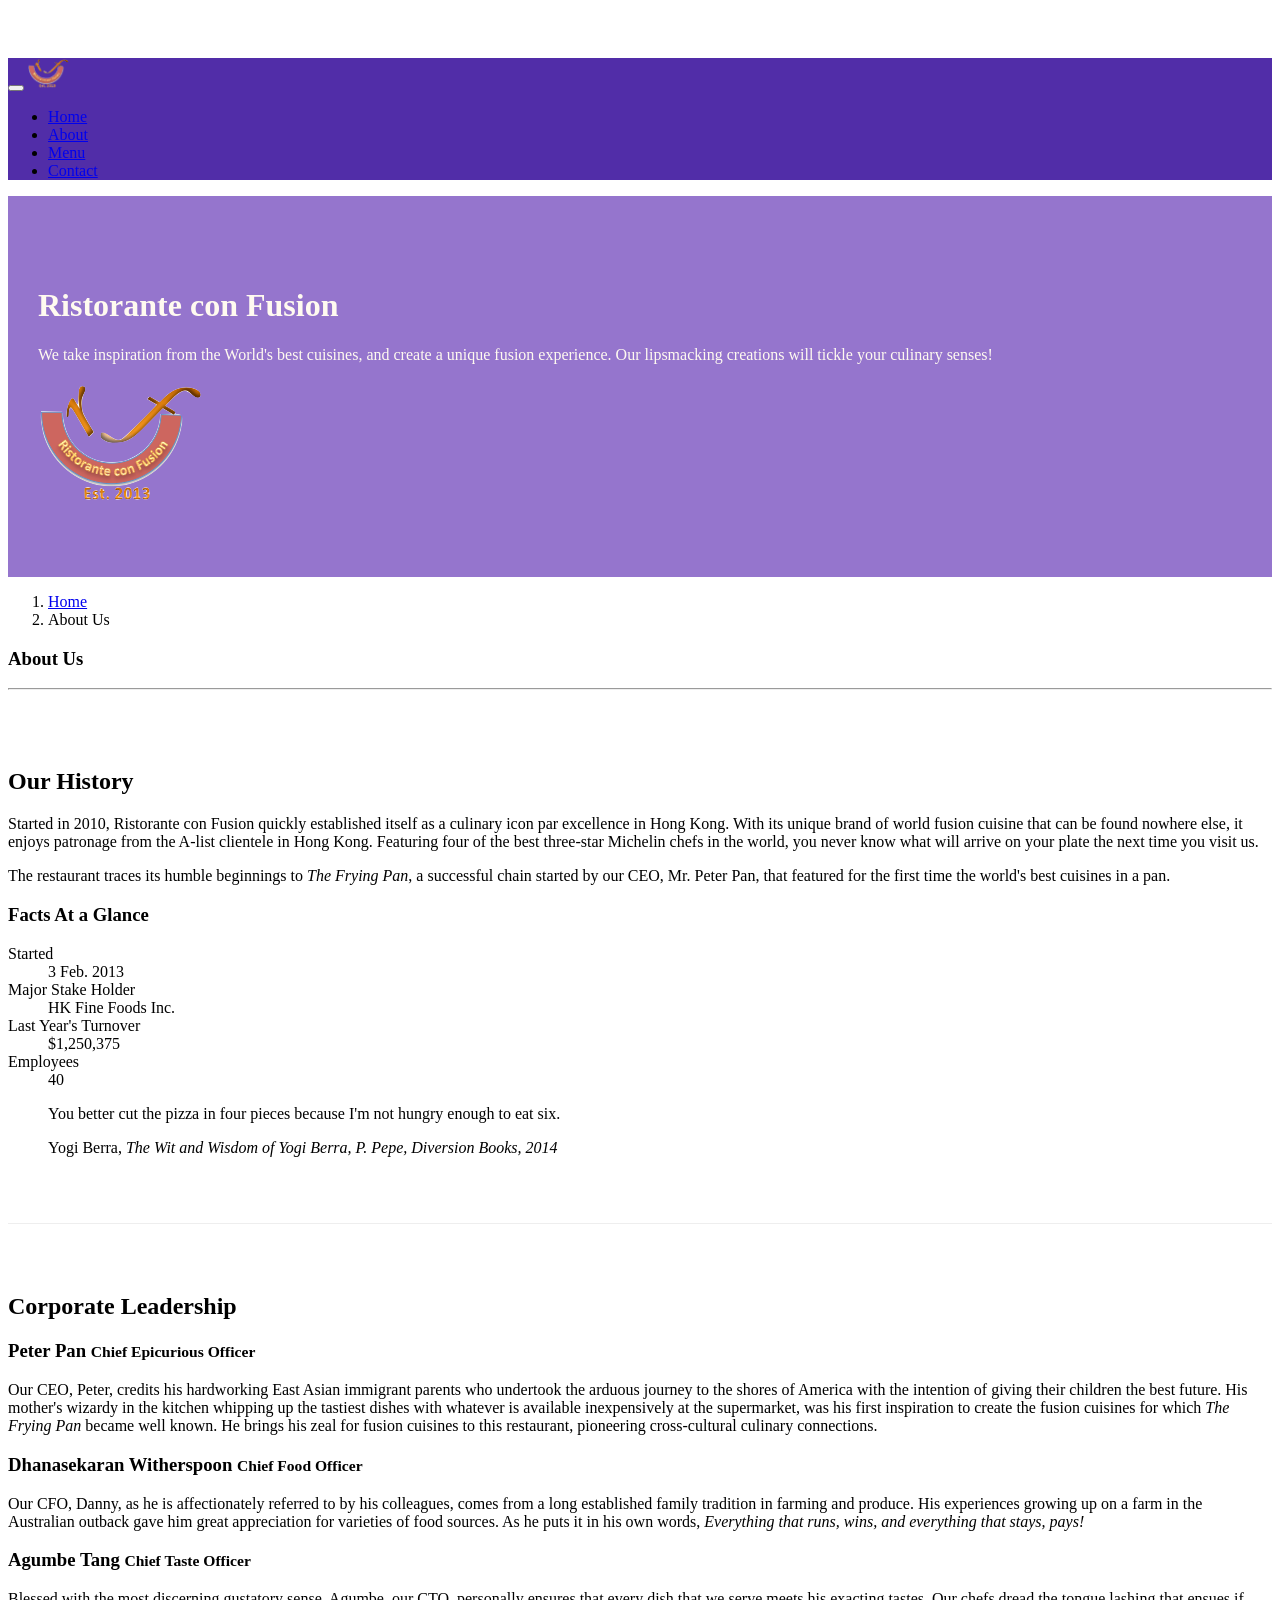
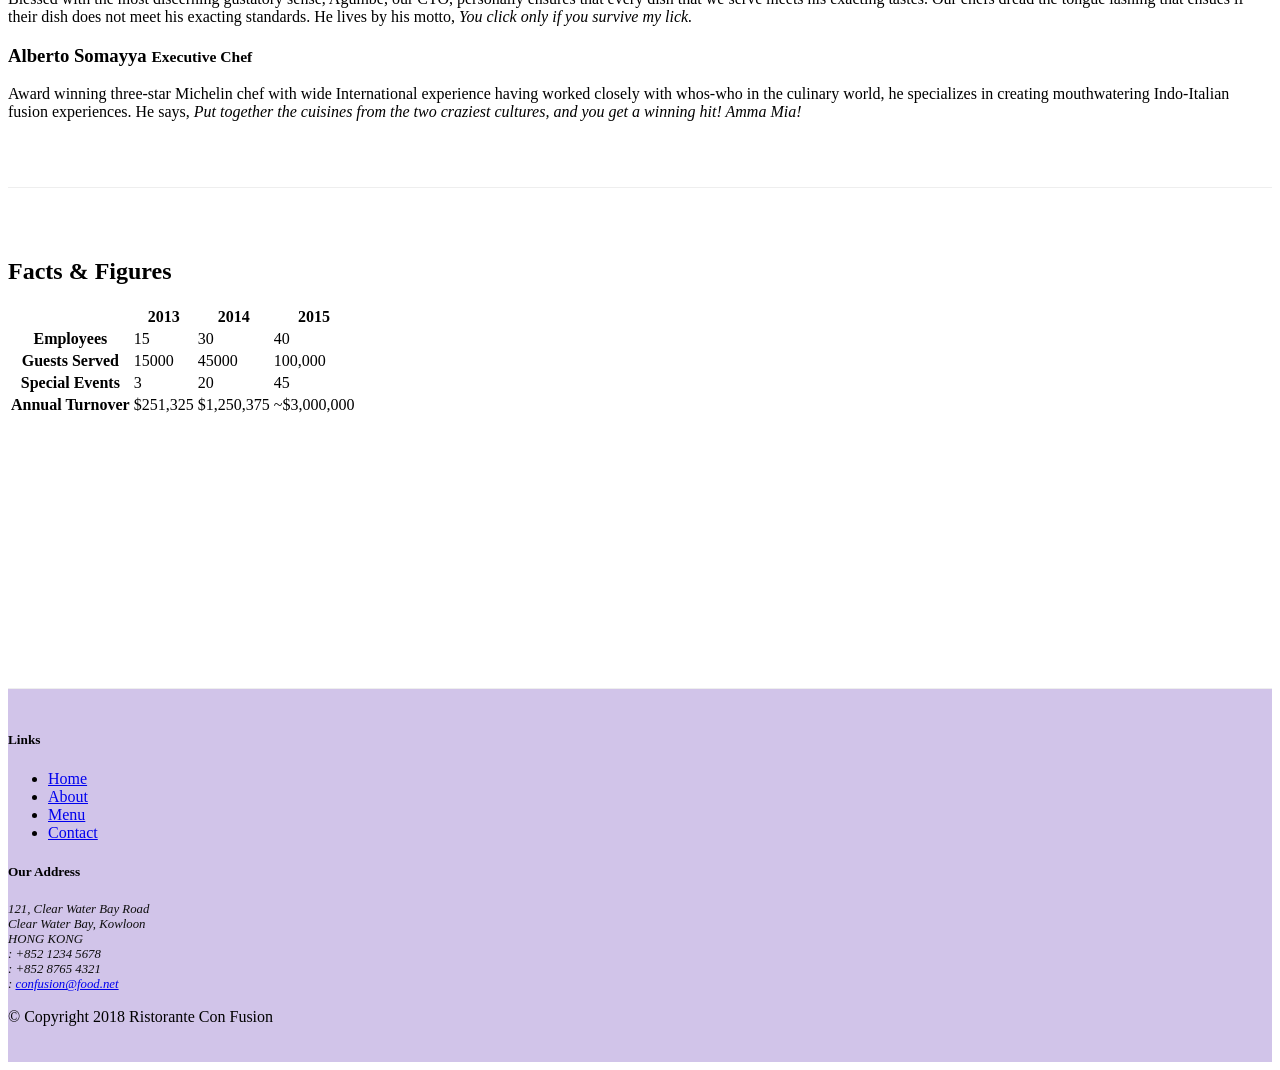
==== commit 77c277a9: "Accordion" ====
--- a/aboutus.html
+++ b/aboutus.html
@@ -102,41 +102,67 @@
         <div class="row row-content">
             <div class="col-12">
                 <h2>Corporate Leadership</h2>
-                <ul class="nav nav-tabs">
-                    <li class="nav-item">
-                      <a class="nav-link active" href="#peter"
-                        role="tab" data-toggle="tab">Peter Pan, CEO</a>
-                    </li>
-                    <li class="nav-item">
-                      <a class="nav-link" href="#danny" role="tab"
-                        data-toggle="tab">Danny Witherspoon, CFO</a>
-                    </li>
-                    <li class="nav-item">
-                      <a class="nav-link" href="#agumbe"role="tab"
-                        data-toggle="tab">Agumbe Tang, CTO</a>
-                    </li>
-                    <li class="nav-item">
-                      <a class="nav-link" href="#alberto" role="tab"
-                        data-toggle="tab">Alberto Somayya, Exec. Chef</a>
-                    </li>
-                </ul>
-                <div class="tab-content">
-                    <div role="tabpanel" class="tab-pane fade show active" id="peter">
-                        <h3>Peter Pan <small>Chief Epicurious Officer</small></h3>
-                        <p class="d-none d-sm-block">Our CEO, Peter, credits his hardworking East Asian immigrant parents who undertook the arduous journey to the shores of America with the intention of giving their children the best future. His mother's wizardy in the kitchen whipping up the tastiest dishes with whatever is available inexpensively at the supermarket, was his first inspiration to create the fusion cuisines for which <em>The Frying Pan</em> became well known. He brings his zeal for fusion cuisines to this restaurant, pioneering cross-cultural culinary connections.</p>
-                    </div>
-                    <div role="tabpanel" class="tab-pane fade" id="danny">
-                        <h3>Dhanasekaran Witherspoon <small>Chief Food Officer</small></h3>
-                        <p class="d-none d-sm-block">Our CFO, Danny, as he is affectionately referred to by his colleagues, comes from a long established family tradition in farming and produce. His experiences growing up on a farm in the Australian outback gave him great appreciation for varieties of food sources. As he puts it in his own words, <em>Everything that runs, wins, and everything that stays, pays!</em></p>
-                    </div>
-                    <div role="tabpanel" class="tab-pane fade" id="agumbe">
-                        <h3>Agumbe Tang <small>Chief Taste Officer</small></h3>
-                        <p class="d-none d-sm-block">Blessed with the most discerning gustatory sense, Agumbe, our CTO, personally ensures that every dish that we serve meets his exacting tastes. Our chefs dread the tongue lashing that ensues if their dish does not meet his exacting standards. He lives by his motto, <em>You click only if you survive my lick.</em></p>
-                    </div>
-                    <div role="tabpanel" class="tab-pane fade" id="alberto">
-                        <h3>Alberto Somayya <small>Executive Chef</small></h3>
-                        <p class="d-none d-sm-block">Award winning three-star Michelin chef with wide International experience having worked closely with whos-who in the culinary world, he specializes in creating mouthwatering Indo-Italian fusion experiences. He says, <em>Put together the cuisines from the two craziest cultures, and you get a winning hit! Amma Mia!</em></p>
-                    </div>
+                <div id="accordion">
+                    <div class="card">
+                        <div class="card-header" role="tab" id="peterhead">
+                            <h3 class="mb-0">
+                                <a data-toggle="collapse" data-target="#peter">
+                                Peter Pan <small>Chief Epicurious Officer</small>
+                                </a>
+                            </h3>
+                        </div>
+                        <div class="collapse show" id="peter" data-parent="#accordion">
+                            <div class="card-body">
+                                <p class="d-none d-sm-block">Our CEO, Peter, credits his hardworking East Asian immigrant parents who undertook the arduous journey to the shores of America with the intention of giving their children the best future. His mother's wizardy in the kitchen whipping up the tastiest dishes with whatever is available inexpensively at the supermarket, was his first inspiration to create the fusion cuisines for which <em>The Frying Pan</em> became well known. He brings his zeal for fusion cuisines to this restaurant, pioneering cross-cultural culinary connections.</p>
+                            </div>
+                        </div>
+                    </div>
+
+                    <div class="card">
+                        <div class="card-header" role="tab" id="dannyhead">
+                            <h3 class="mb-0">
+                                <a class="collapsed" data-toggle="collapse" data-target="#danny">
+                                Dhanasekaran Witherspoon <small>Chief Food Officer</small>
+                                </a>
+                            </h3>
+                        </div>
+                        <div class="collapse" id="danny" data-parent="#accordion">
+                            <div class="card-body">
+                                <p class="d-none d-sm-block">Our CFO, Danny, as he is affectionately referred to by his colleagues, comes from a long established family tradition in farming and produce. His experiences growing up on a farm in the Australian outback gave him great appreciation for varieties of food sources. As he puts it in his own words, <em>Everything that runs, wins, and everything that stays, pays!</em></p>
+                            </div>
+                        </div>
+                    </div>
+
+                    <div class="card">
+                        <div class="card-header" role="tab" id="agumbehead">
+                            <h3 class="mb-0">
+                                <a class="collapsed" data-toggle="collapse" data-target="#agumbe">
+                                Agumbe Tang <small>Chief Taste Officer</small>
+                                </a>
+                            </h3>
+                        </div>
+                        <div class="collapse" id="agumbe" data-parent="#accordion">
+                            <div class="card-body">
+                                <p class="d-none d-sm-block">Blessed with the most discerning gustatory sense, Agumbe, our CTO, personally ensures that every dish that we serve meets his exacting tastes. Our chefs dread the tongue lashing that ensues if their dish does not meet his exacting standards. He lives by his motto, <em>You click only if you survive my lick.</em></p>
+                            </div>
+                        </div>
+                    </div>
+
+                    <div class="card">
+                        <div class="card-header" role="tab" id="albertohead">
+                            <h3 class="mb-0">
+                                <a class="collapsed" data-toggle="collapse" data-target="#alberto">
+                                Alberto Somayya <small>Executive Chef</small>
+                                </a>
+                            </h3>
+                        </div>
+                        <div class="collapse" id="alberto" data-parent="#accordion">
+                            <div class="card-body">
+                                <p class="d-none d-sm-block">Award winning three-star Michelin chef with wide International experience having worked closely with whos-who in the culinary world, he specializes in creating mouthwatering Indo-Italian fusion experiences. He says, <em>Put together the cuisines from the two craziest cultures, and you get a winning hit! Amma Mia!</em></p>
+                            </div>
+                        </div>
+                    </div>
+
                 </div>
             </div>
         </div>
